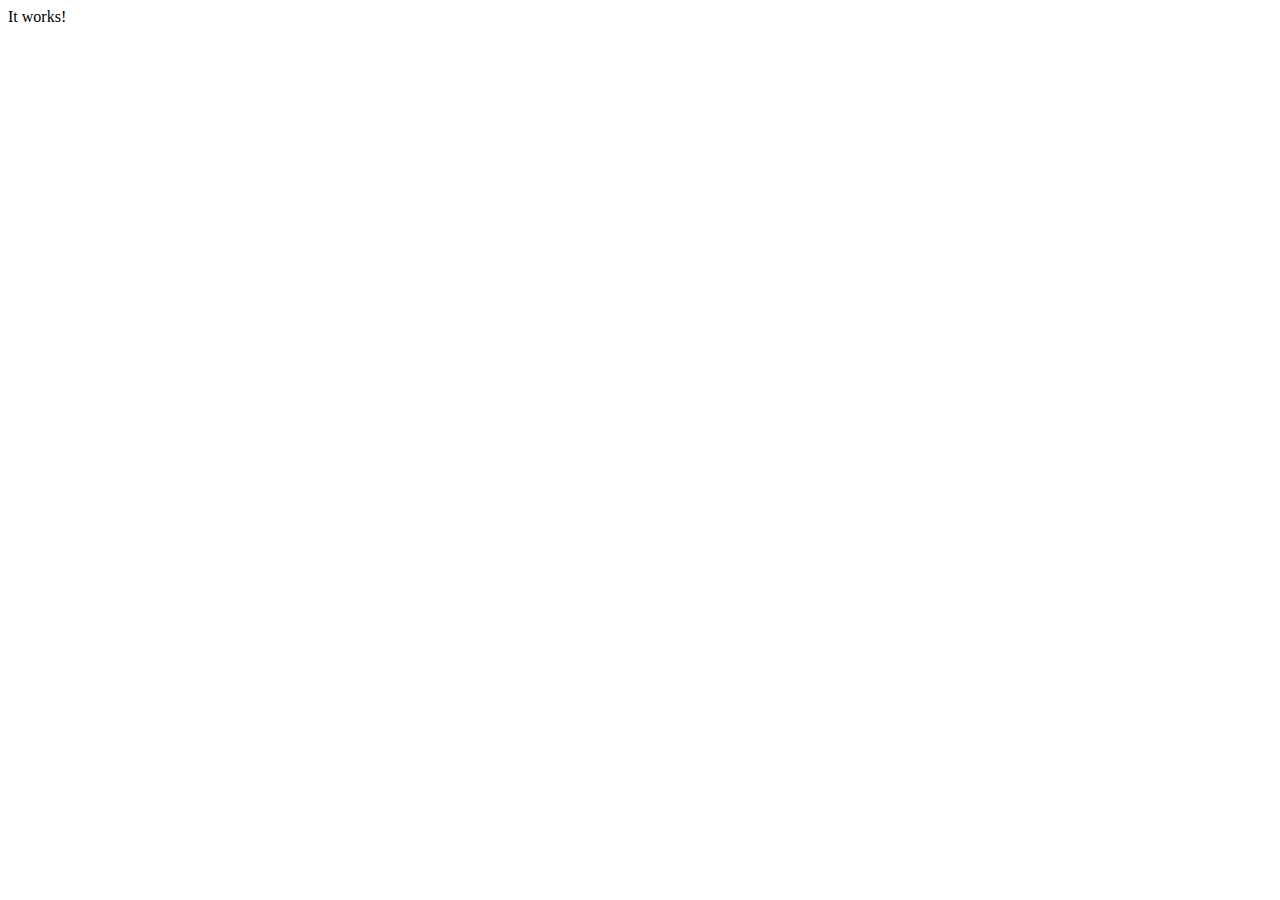
==== caltatherapy/trunk/index.html @ 657f7ef1 "Adding calta therapy project" ====
<!DOCTYPE html>
<html xmlns="http://www.w3.org/1999/xhtml" xml:lang="en" lang="en">
    <head>
        <meta http-equiv="Content-Type" content="text/html; charset=utf-8" />
    </head>
    <body>
        It works!
    </body>
</html>
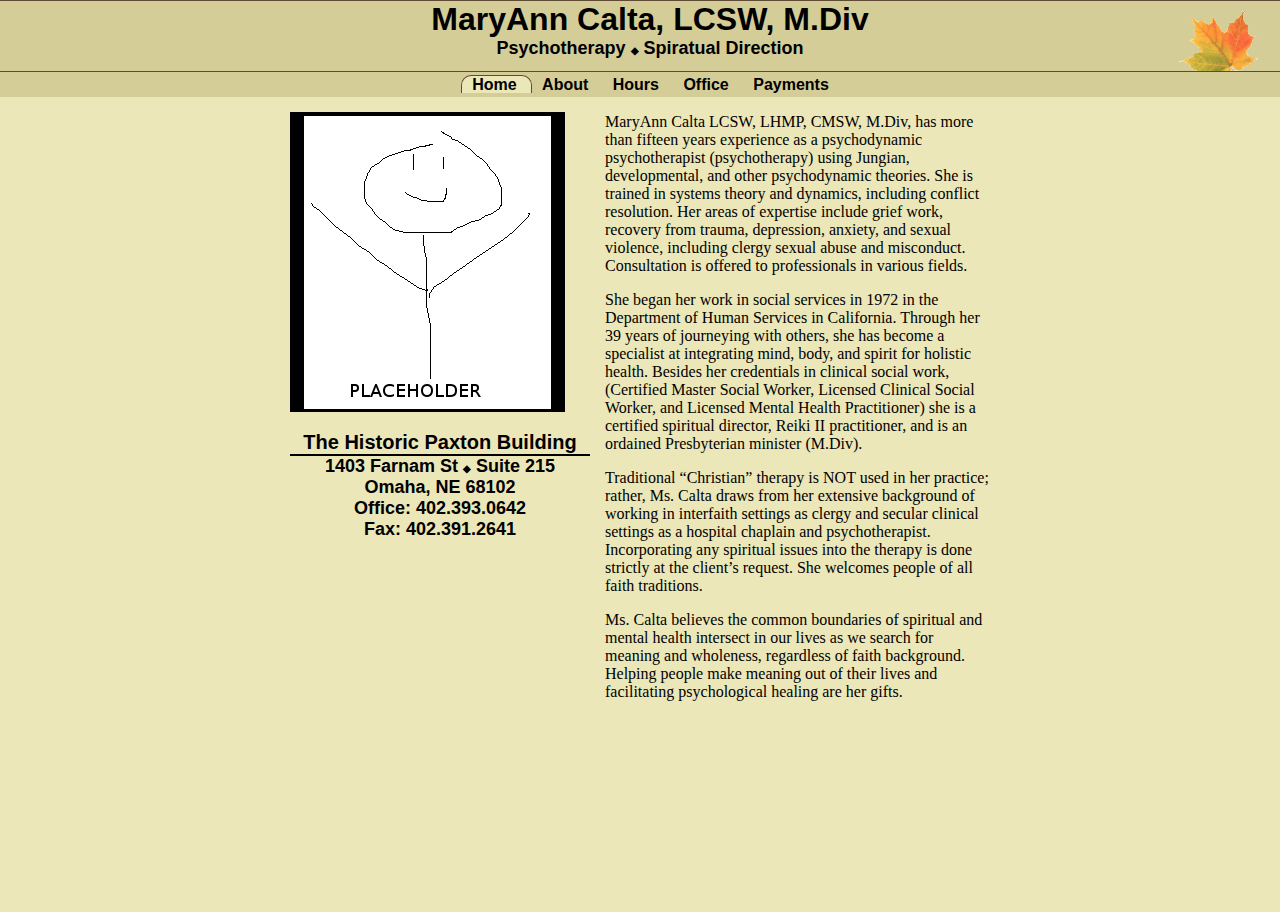
==== commit a7d06ef1: "Making a dent in this thing." ====
--- a/caltatherapy/trunk/index.html
+++ b/caltatherapy/trunk/index.html
@@ -2,8 +2,71 @@
 <html xmlns="http://www.w3.org/1999/xhtml" xml:lang="en" lang="en">
     <head>
         <meta http-equiv="Content-Type" content="text/html; charset=utf-8" />
+        <link href="css/main.css" media="screen" rel="stylesheet" type="text/css" />
     </head>
-    <body>
-        It works!
+    <body >
+        <div id="banner" class="banner">
+            <span id="bannerTitle" class="bannerTitle">
+                MaryAnn Calta, LCSW, M.Div
+            </span>
+            <br />
+            <span id="bannerFoot" class="bannerFoot">
+                Psychotherapy <span class="diamond">&#x25C6;</span> Spiratual Direction
+            </span>
+
+            <span id="leaf1" class="leaf1"><img src="images/fall-leaf1.png" /></span>
+        </div>
+        <div id="navBanner" class="navBanner">
+            <div id="tabsHolder" class="tabsHolder">
+                <span id="tab1" class="tabSelected">
+                    <a href="index.html">Home</a>
+                </span>
+                <span id="tab2" class="tabs">
+                    <a href="about.html">About</a>
+                </span>
+                <span id="tab3" class="tabs">
+                    <a href="hours.html">Hours</a>
+                </span>
+                <span id="tab4" class="tabs">
+                    <a href="office.html">Office</a>
+                </span>
+                <span id="tab5" class="tabs">
+                    <a href="payments.html">Payments</a>
+                </span>
+            </div>
+        </div>
+        <div id="homeColumn" class="homeColumn">
+            <div id="picColumn" class="picColumn">
+                <img src="images/profile_photo.png" />
+                <br />
+                <div id="addressText" class="addressText">
+                    <div id="addressHeaderText" class="addressHeaderText">
+                        The Historic Paxton Building
+                    </div>
+                    1403 Farnam St <span class="diamond">&#x25C6;</span> Suite 215
+                    <br />
+                    Omaha, NE 68102
+                    <br />
+                    Office: 402.393.0642
+                    <br />
+                    Fax: 402.391.2641
+                    <br />
+                </div>
+            </div>
+            <div id="textColumn" class="textColumn">
+                <p>
+               MaryAnn Calta LCSW, LHMP, CMSW, M.Div, has more than fifteen years experience as a psychodynamic psychotherapist (psychotherapy) using Jungian, developmental, and other psychodynamic theories. She is trained in systems theory and dynamics, including conflict resolution. Her areas of expertise include grief work, recovery from trauma, depression, anxiety, and sexual violence, including clergy sexual abuse and misconduct. Consultation is offered to professionals in various fields.
+                </p>
+                <p>
+She began her work in social services in 1972 in the Department of Human Services in California. Through her 39 years of journeying with others, she has become a specialist at integrating mind, body, and spirit for holistic health. Besides her credentials in clinical social work, (Certified Master Social Worker, Licensed Clinical Social Worker, and Licensed Mental Health Practitioner) she is a certified spiritual director, Reiki II practitioner, and is an ordained Presbyterian minister (M.Div).
+                </p>
+                <p>
+Traditional “Christian” therapy is NOT used in her practice; rather, Ms. Calta draws from her extensive background of working in interfaith settings as clergy and secular clinical settings as a hospital chaplain and psychotherapist. Incorporating any spiritual issues into the therapy is done strictly at the client’s request. She welcomes people of all faith traditions.
+                </p>
+                <p>
+Ms. Calta believes the common boundaries of spiritual and mental health intersect in our lives as we search for meaning and wholeness, regardless of faith background. Helping people make meaning out of their lives and facilitating psychological healing are her gifts. 
+                </p>
+            </div>
+        </div>
     </body>
 </html>
--- a/caltatherapy/trunk/css/main.css
+++ b/caltatherapy/trunk/css/main.css
@@ -0,0 +1,222 @@
+a:link
+{
+    color: black;
+    text-decoration: none;
+}
+a:visited
+{
+    color: black;
+    text-decoration: none;
+}
+
+a:active
+{ 
+    color: #571f40;
+    text-decoration: underline;
+}
+
+a:hover
+{
+    color: #571f40;
+    text-decoration: underline;
+}
+
+
+.banner
+{
+    font-family: "Helvetica";
+    font-weight: 900;
+    width: 100%;
+
+    text-align: center;
+
+    background: url("/images/banner.png") repeat scroll left top #d4cd97;
+    font-weight: bold;
+    height: 70px;
+    padding-left: 10px;
+  
+    position: absolute;
+    top: 0;
+    left: 0;
+
+
+    
+    border-top: 1px solid #5f4a34;
+    border-bottom: 1px solid #5f4a34;
+
+}
+.bannerTitle
+{
+    font-size: 32px;
+}
+.bannerFoot
+{
+    font-size: 18px;
+}
+
+.diamond
+{
+    font-family: inherit; 
+    font-weight: inherit;
+    font-size: 10px;
+}
+
+body
+{
+    background: scroll left top #ece7b8;
+}
+
+.leaf1
+{
+    padding-right: 10px;
+  
+    position: absolute;
+    top: 10px;
+    right: 20px;
+}
+
+.navBanner
+{
+    font-family: "Helvetica";
+    font-weight: 900;
+    width: 100%;
+
+    background: scroll left top #d4cd97;
+    font-weight: bold;
+    height: 25px;
+    padding-left: 10px;
+  
+    position: absolute;
+    top: 71px;
+    left: 0;
+
+
+    text-align: center;
+
+    border-top: 1px solid #5f4a34;
+
+    /* for non-css3 browsers */
+    /* background: #cb6; */
+    /* background: #d4cd97; */
+                /* d4cd97 */
+
+    /* for IE */ 
+    /* filter: progid:DXImageTransform.Microsoft.gradient(startColorstr='#eeecbb', endColorstr='#fdf871'); */
+    /* for webkit browsers */
+    /* background: -webkit-gradient(linear, left top, right top, from(#eee), to(#ff7)); */
+    /* for firefox 3.6+ */
+    /* background: -moz-linear-gradient(left,  #eeb,  #ff7); */
+
+}
+
+.tabsHolder
+{
+    margin-left: auto;
+    margin-right: auto;
+    margin-top: 4px;
+    margin-bottom: 0px;
+
+    left: 0;
+
+}
+
+.tabs
+{
+
+    background: #d4cd97;
+
+    padding-left: 10px;
+    padding-right: 10px;
+
+    margin-left: auto;
+    margin-right: auto;
+    margin-top: 3px;
+    margin-bottom: 0px;
+    width: 100px;
+
+}
+
+.tabSelected
+{
+
+    border-top: 1px solid #5f4a34;
+    border-left: 1px solid #5f4a34;
+    border-right: 1px solid #5f4a34;
+
+    background: #ece7b8;
+
+    padding-left: 10px;
+    padding-right: 10px;
+
+    margin-left: auto;
+    margin-right: auto;
+    margin-top: 3px;
+    margin-bottom: 0px;
+    width: 100px;
+
+    -moz-border-radius: 10px 10px 0px 0px;
+    -webkit-border-radius: 10px 10px 0px 0px;
+    -khtml-border-radius: 10px 10px 0px 0px;
+    border-radius: 10px 10px 0px 0px;
+}
+
+.homeColumn
+{
+    margin-top: 97px;
+
+    width: 700px;
+    height: 800px;
+    background: scroll #ffffff;
+
+    margin-left: auto;
+    margin-right: auto;
+}
+
+.picColumn
+{
+    padding-top: 15px;
+    float: left;
+    width: 300px;
+    height: 800px;
+    background: #ece7b8;
+}
+
+.textColumn
+{
+
+    padding-left: 15px;
+    font-family: "times";
+
+    font-size: 12pt;
+
+    float: right;
+    width: 385px;
+    height: 800px;
+    background: #ece7b8;
+}
+
+.addressHeaderText
+{
+    padding-top: 15px;
+
+    font-family: "Helvetica";
+    font-weight: 900;
+  
+    border-bottom: 2px solid #000000;
+
+    font-size: 20px;
+
+    text-align: center;
+
+}
+
+.addressText
+{
+    font-family: "Helvetica";
+    font-weight: 900;
+    
+    font-size: 18px;
+
+    text-align: center;
+
+}
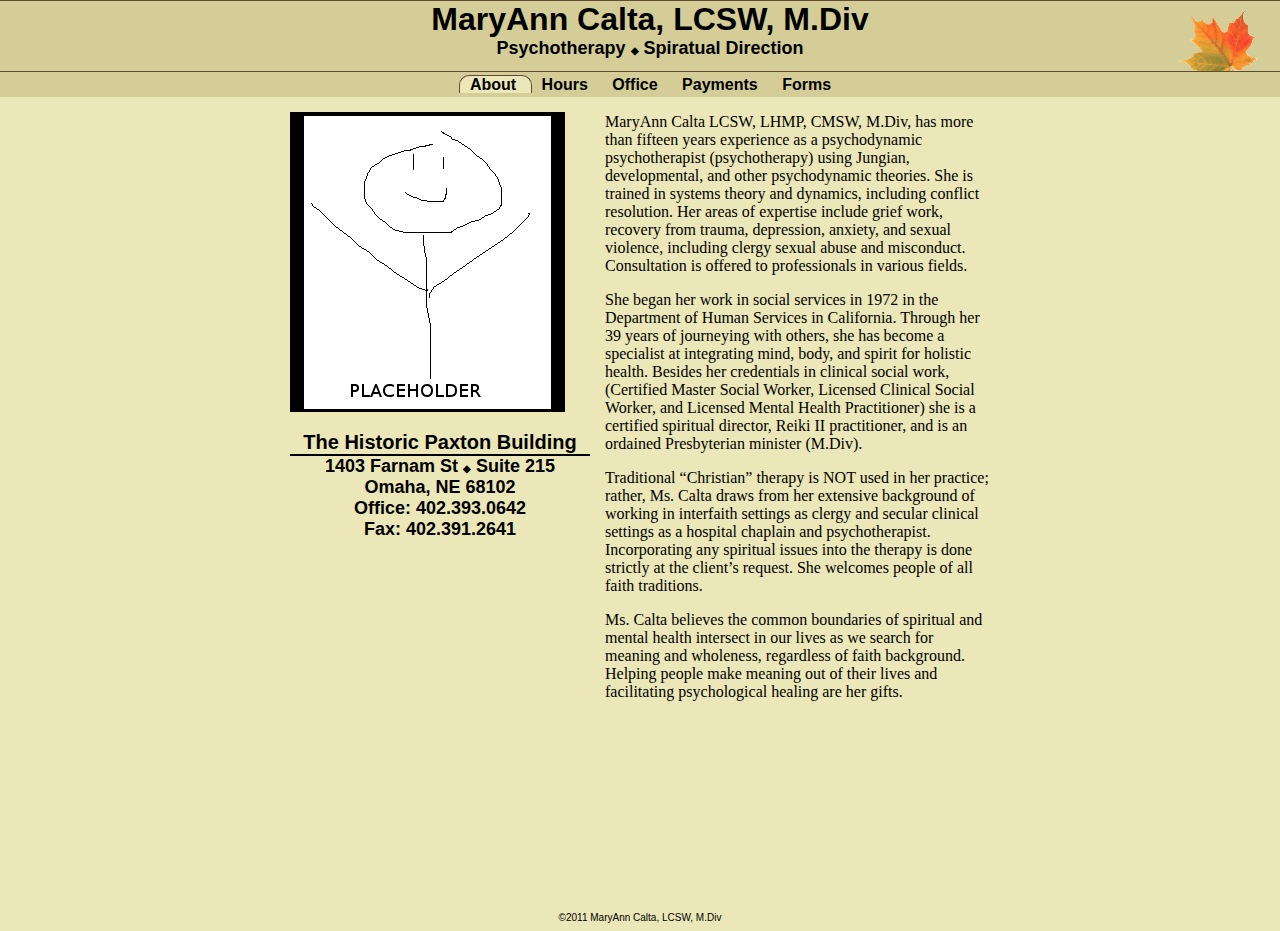
==== commit fa7d3380: "Updating index and office" ====
--- a/caltatherapy/trunk/index.html
+++ b/caltatherapy/trunk/index.html
@@ -18,20 +18,25 @@
         </div>
         <div id="navBanner" class="navBanner">
             <div id="tabsHolder" class="tabsHolder">
+                <!--
                 <span id="tab1" class="tabSelected">
                     <a href="index.html">Home</a>
                 </span>
+                -->
+                <span id="tab1" class="tabSelected">
+                    <a href="index.html">About</a>
+                </span>
                 <span id="tab2" class="tabs">
-                    <a href="about.html">About</a>
+                    <a href="hours.html">Hours</a>
                 </span>
                 <span id="tab3" class="tabs">
-                    <a href="hours.html">Hours</a>
+                    <a href="office.html">Office</a>
                 </span>
                 <span id="tab4" class="tabs">
-                    <a href="office.html">Office</a>
+                    <a href="payments.html">Payments</a>
                 </span>
                 <span id="tab5" class="tabs">
-                    <a href="payments.html">Payments</a>
+                    <a href="forms.html">Forms</a>
                 </span>
             </div>
         </div>
@@ -68,5 +73,6 @@
                 </p>
             </div>
         </div>
+        <div id="footer" class="footer">&copy;2011&nbsp;MaryAnn Calta, LCSW, M.Div</div>
     </body>
 </html>
--- a/caltatherapy/trunk/css/main.css
+++ b/caltatherapy/trunk/css/main.css
@@ -1,3 +1,4 @@
+
 a:link
 {
     color: black;
@@ -21,6 +22,20 @@
     text-decoration: underline;
 }
 
+p::selection {
+	background: #5f4a34;
+	color: #fff;
+}
+
+p::-moz-selection {
+	background: #5f4a34;
+	color:#fff;
+}
+
+p::-webkit-selection {
+	background: #5f4a34;
+	color:#fff;
+}
 
 .banner
 {
@@ -39,16 +54,16 @@
     top: 0;
     left: 0;
 
-
-    
     border-top: 1px solid #5f4a34;
     border-bottom: 1px solid #5f4a34;
 
 }
+
 .bannerTitle
 {
     font-size: 32px;
 }
+
 .bannerFoot
 {
     font-size: 18px;
@@ -165,8 +180,8 @@
     margin-top: 97px;
 
     width: 700px;
-    height: 800px;
-    background: scroll #ffffff;
+    height: 815px;
+    background: scroll #ece7b8;
 
     margin-left: auto;
     margin-right: auto;
@@ -195,6 +210,14 @@
     background: #ece7b8;
 }
 
+.hours
+{
+    padding-top: 15px;
+    font-family: "times";
+    font-size: 12pt;
+    background: #ece7b8;
+}
+
 .addressHeaderText
 {
     padding-top: 15px;
@@ -220,3 +243,21 @@
     text-align: center;
 
 }
+
+.creditcards
+{
+    background: url("/images/cclogo.jpg") scroll left top #ffffff;
+    width: 385px;
+    height: 73px;
+
+}
+
+.footer
+{
+    font-family: "Helvetica";
+    font-weight: 100;
+    font-size: 10px;
+    text-align: center;
+    float: bottom;
+
+}
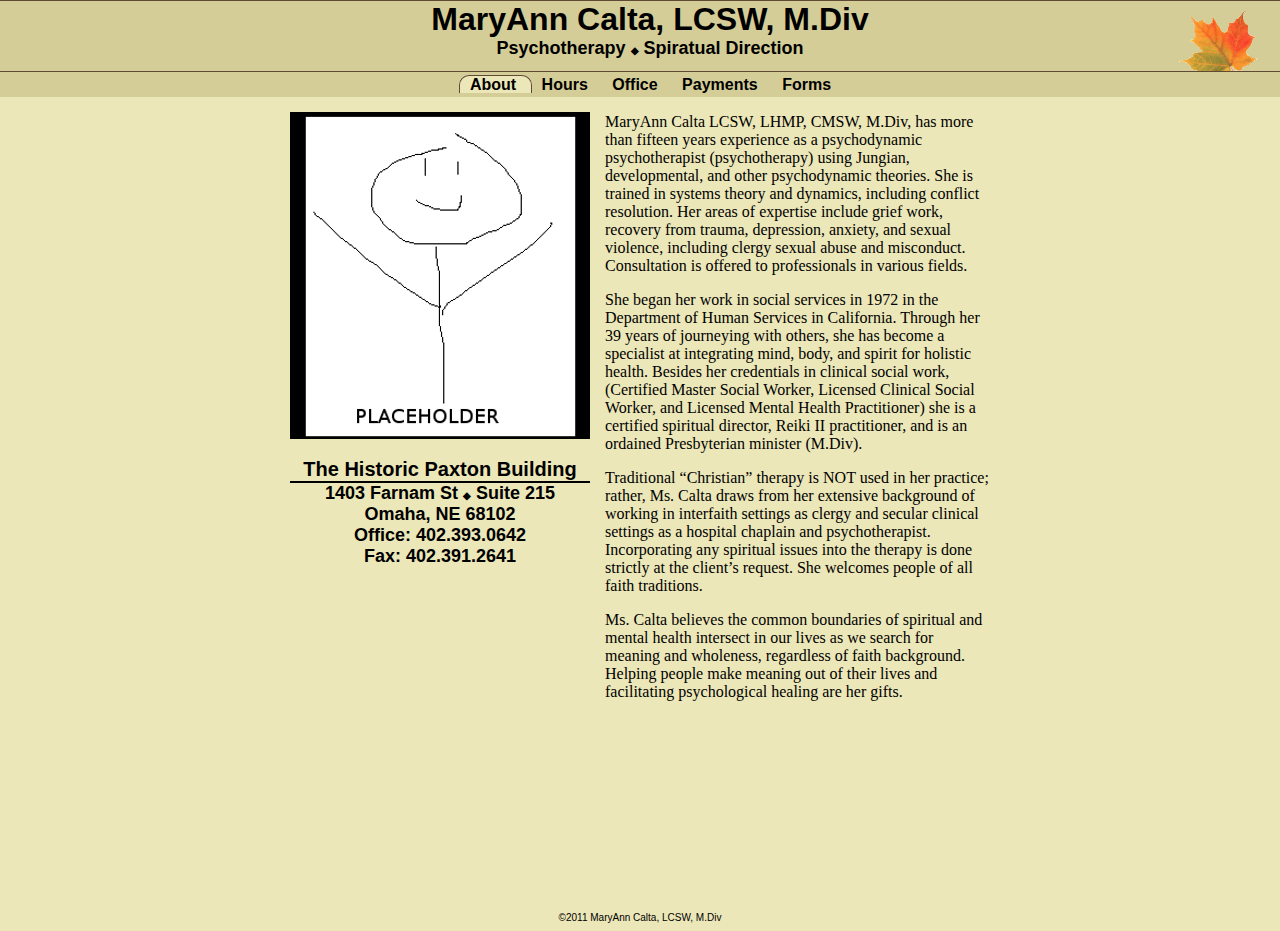
==== commit e3adc9a6: "Adding Google Analytics" ====
--- a/caltatherapy/trunk/index.html
+++ b/caltatherapy/trunk/index.html
@@ -3,6 +3,21 @@
     <head>
         <meta http-equiv="Content-Type" content="text/html; charset=utf-8" />
         <link href="css/main.css" media="screen" rel="stylesheet" type="text/css" />
+
+        <script type="text/javascript">
+
+            var _gaq = _gaq || [];
+            _gaq.push(['_setAccount', 'UA-25138124-1']);
+            _gaq.push(['_setDomainName', '.caltatherapy.com']);
+            _gaq.push(['_trackPageview']);
+
+            (function() {
+                var ga = document.createElement('script'); ga.type = 'text/javascript'; ga.async = true;
+                ga.src = ('https:' == document.location.protocol ? 'https://ssl' : 'http://www') + '.google-analytics.com/ga.js';
+                var s = document.getElementsByTagName('script')[0]; s.parentNode.insertBefore(ga, s);
+            })();
+
+        </script>
     </head>
     <body >
         <div id="banner" class="banner">
@@ -76,3 +91,4 @@
         <div id="footer" class="footer">&copy;2011&nbsp;MaryAnn Calta, LCSW, M.Div</div>
     </body>
 </html>
+
--- a/caltatherapy/trunk/css/main.css
+++ b/caltatherapy/trunk/css/main.css
@@ -18,8 +18,8 @@
 
 a:hover
 {
-    color: #571f40;
-    text-decoration: underline;
+    color: #5f4a34;
+    text-decoration: none;
 }
 
 p::selection {
